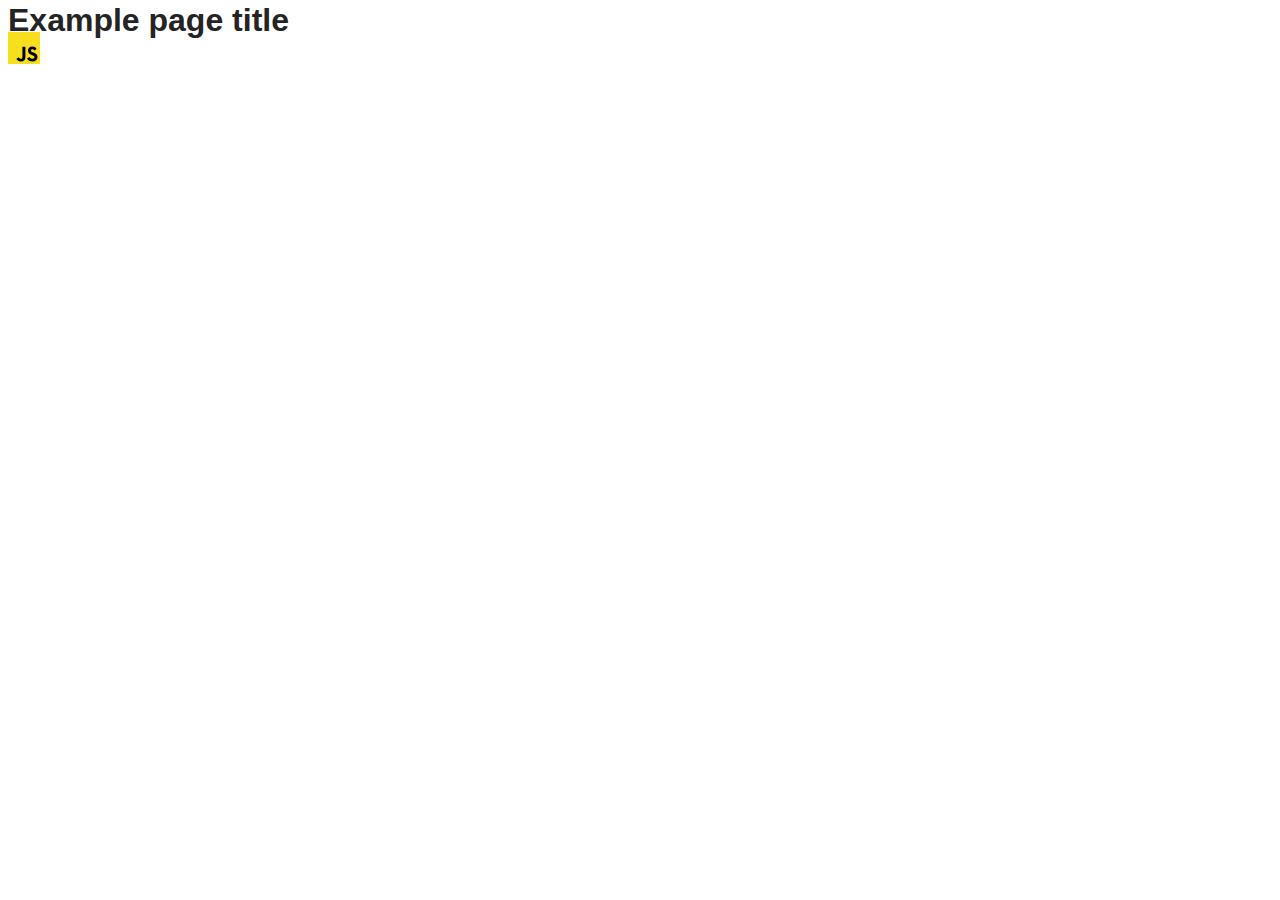
==== src/index.html @ cd40b502 "Initial commit" ====
<!DOCTYPE html>
<html lang="en">
  <head>
    <meta charset="UTF-8" />
    <link rel="icon" type="image/svg+xml" href="/favicon.svg" />
    <meta name="viewport" content="width=device-width, initial-scale=1.0" />
    <title>Vanilla App Template</title>
    <link rel="stylesheet" href="./css/styles.css" />
  </head>
  <body>
    <load ="partials/header.html" />

    <section>
      <h1>Example page title</h1>
      <!-- Path to images as from index.html file -->
      <img src="./img/javascript.svg" alt="" />
    </section>

    <!-- Loads the specified .html file -->
    <load ="partials/vite-promo.html" />

    <script type="module" src="./main.js"></script>
  </body>
</html>
---- src/css/styles.css ----
/**
  |============================
  | include css partials with
  | default @import url()
  |============================
*/
@import url('./reset.css');
@import url('./vite-promo.css');
@import url('./header.css');

:root {
  font-family: Inter, Avenir, Helvetica, Arial, sans-serif;
  font-size: 16px;
  line-height: 24px;
  font-weight: 400;

  color: #242424;
  background-color: rgba(255, 255, 255, 0.87);

  font-synthesis: none;
  text-rendering: optimizeLegibility;
  -webkit-font-smoothing: antialiased;
  -moz-osx-font-smoothing: grayscale;
  -webkit-text-size-adjust: 100%;
}
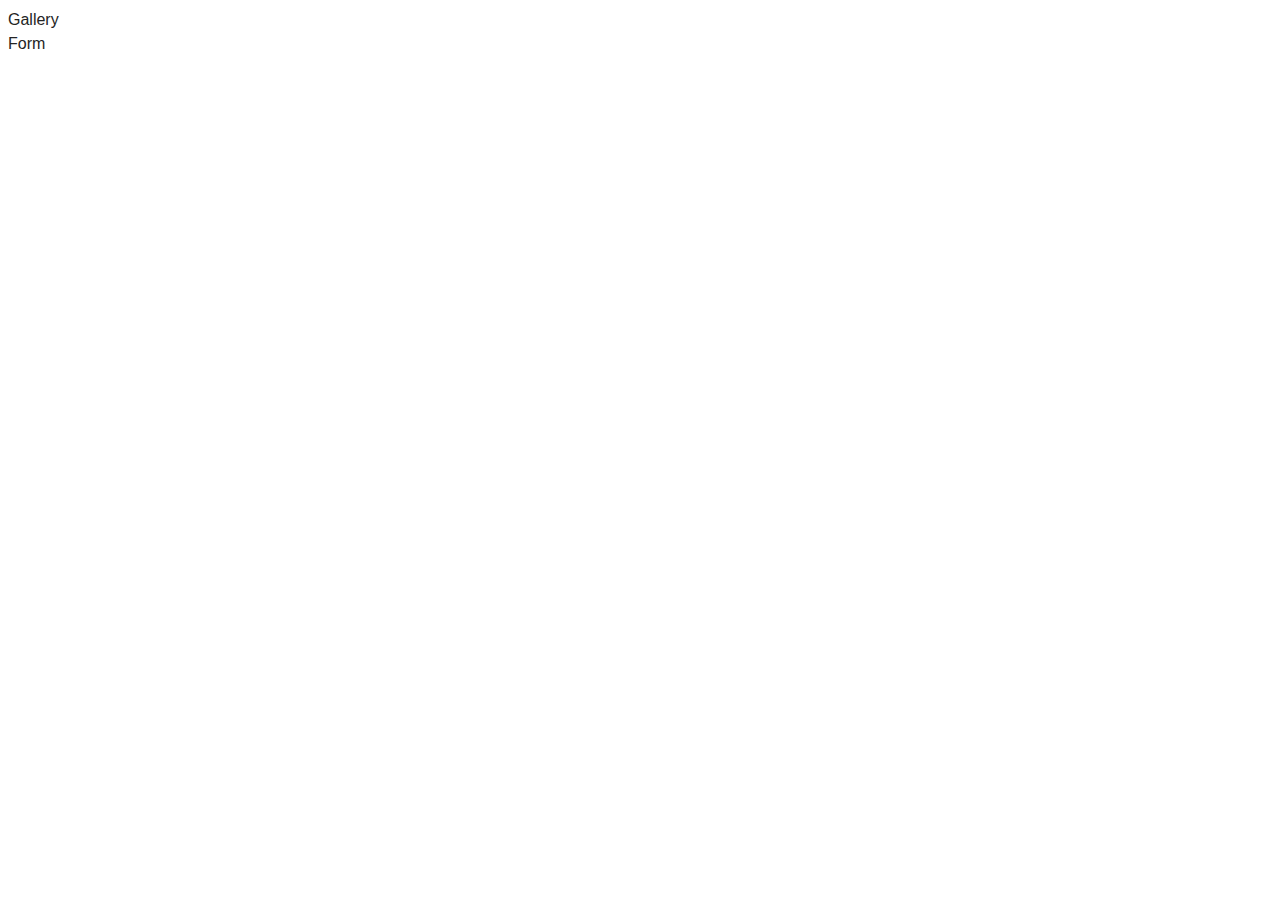
==== commit 0e65cf8c: "clean project" ====
--- a/src/index.html
+++ b/src/index.html
@@ -1,24 +1,31 @@
 <!DOCTYPE html>
 <html lang="en">
-  <head>
-    <meta charset="UTF-8" />
-    <link rel="icon" type="image/svg+xml" href="/favicon.svg" />
-    <meta name="viewport" content="width=device-width, initial-scale=1.0" />
-    <title>Vanilla App Template</title>
-    <link rel="stylesheet" href="./css/styles.css" />
-  </head>
-  <body>
-    <load ="partials/header.html" />
 
-    <section>
-      <h1>Example page title</h1>
-      <!-- Path to images as from index.html file -->
-      <img src="./img/javascript.svg" alt="" />
-    </section>
+<head>
+  <meta charset="UTF-8" />
+  <link rel="icon" type="image/svg+xml" href="/favicon.svg" />
+  <meta name="viewport" content="width=device-width, initial-scale=1.0" />
+  <title>Gallery</title>
+  <link rel="stylesheet" href="./css/styles.css">
 
-    <!-- Loads the specified .html file -->
-    <load ="partials/vite-promo.html" />
+</head>
 
-    <script type="module" src="./main.js"></script>
-  </body>
-</html>
+<body>
+  <header class="header">
+    <nav class="nav">
+      <ul class="nav-list">
+        <li class="nav-item">
+          <a href="./01-gallery.html" class="nav-link">Gallery</a>
+        </li>
+
+        <li class="nav-item">
+          <a href="./02-form.html" class="nav-link">Form</a>
+        </li>
+      </ul>
+    </nav>
+  </header>
+
+  <script type="module" src=""></script>
+</body>
+
+</html>--- a/src/css/styles.css
+++ b/src/css/styles.css
@@ -5,8 +5,6 @@
   |============================
 */
 @import url('./reset.css');
-@import url('./vite-promo.css');
-@import url('./header.css');
 
 :root {
   font-family: Inter, Avenir, Helvetica, Arial, sans-serif;
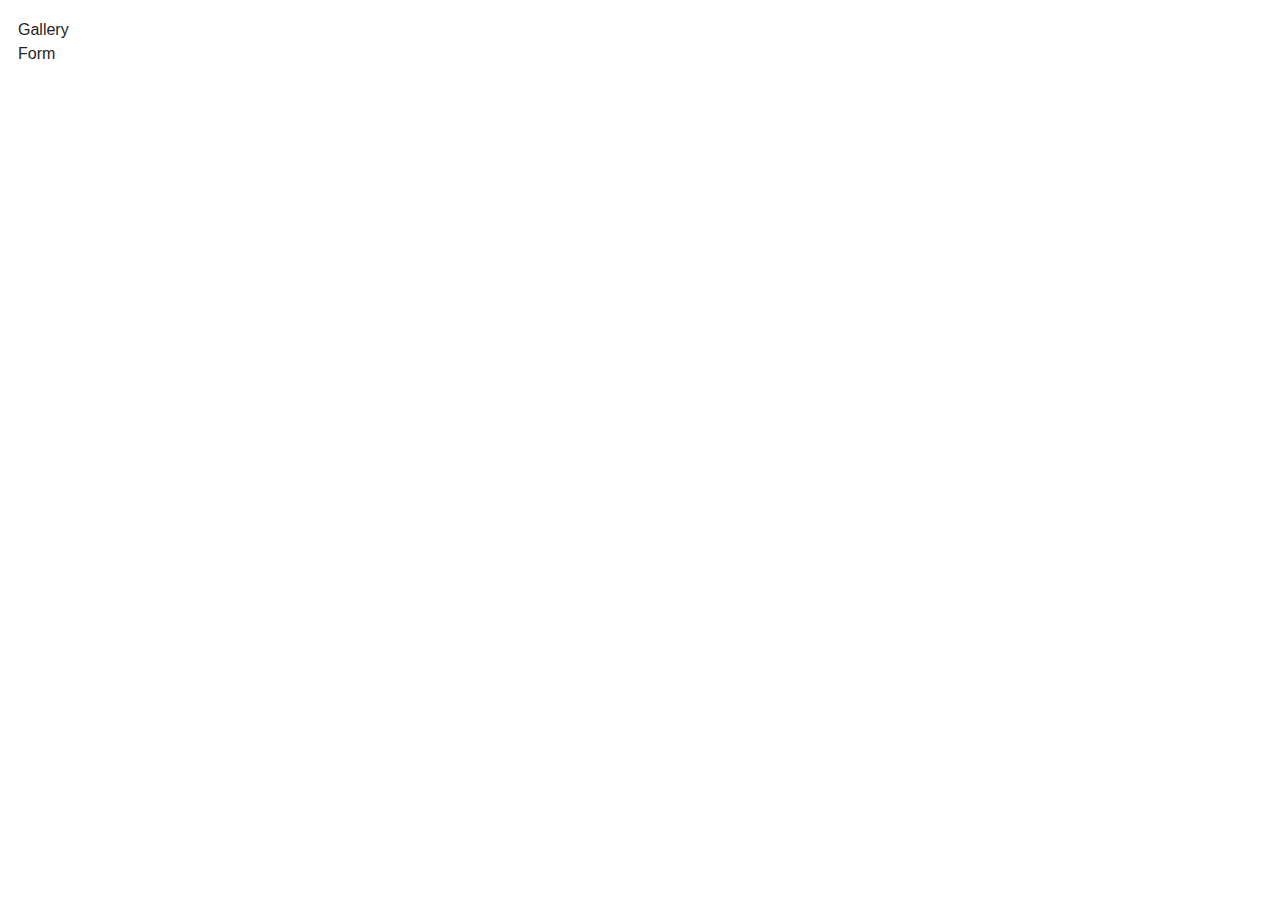
==== commit 7ebce512: "hw-09" ====
--- a/src/index.html
+++ b/src/index.html
@@ -7,7 +7,6 @@
   <meta name="viewport" content="width=device-width, initial-scale=1.0" />
   <title>Gallery</title>
   <link rel="stylesheet" href="./css/styles.css">
-
 </head>
 
 <body>
@@ -15,17 +14,16 @@
     <nav class="nav">
       <ul class="nav-list">
         <li class="nav-item">
-          <a href="./01-gallery.html" class="nav-link">Gallery</a>
+          <a href="./1-gallery.html" class="nav-link">Gallery</a>
         </li>
 
         <li class="nav-item">
-          <a href="./02-form.html" class="nav-link">Form</a>
+          <a href="./2-form.html" class="nav-link">Form</a>
         </li>
       </ul>
     </nav>
   </header>
 
-  <script type="module" src=""></script>
 </body>
 
 </html>--- a/src/css/styles.css
+++ b/src/css/styles.css
@@ -1,9 +1,3 @@
-/**
-  |============================
-  | include css partials with
-  | default @import url()
-  |============================
-*/
 @import url('./reset.css');
 
 :root {
@@ -21,3 +15,8 @@
   -moz-osx-font-smoothing: grayscale;
   -webkit-text-size-adjust: 100%;
 }
+
+.nav {
+  padding-left: 10px;
+  padding-top: 10px;
+}
